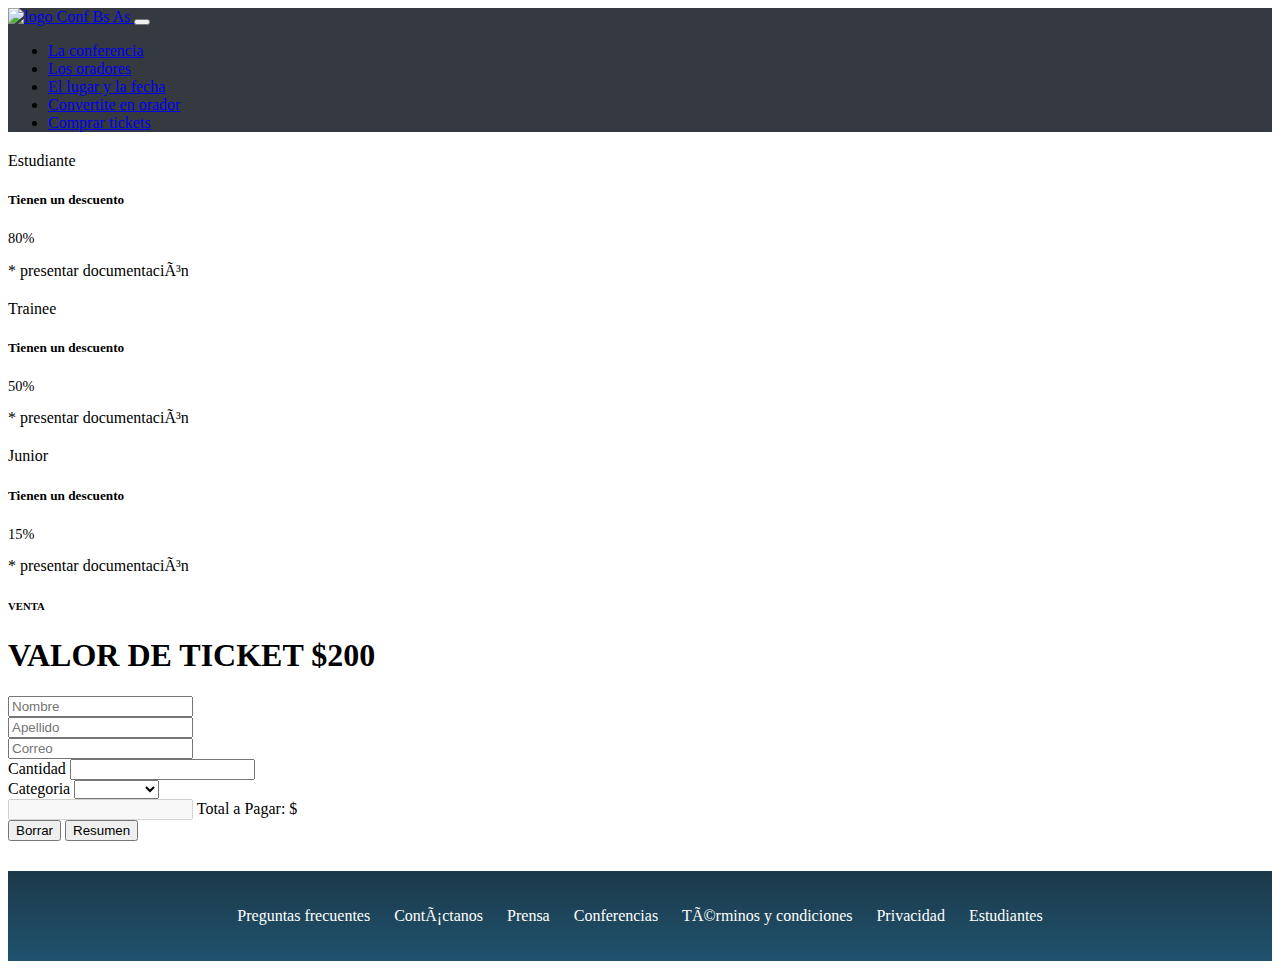
==== compraTickets.html @ 9139b769 "entrega javascript 4/11" ====
<!DOCTYPE html>
<html lang="en">

<head>
  <meta charset="UTF-3">
  <meta name="viewport" content="width=device-width, initial-scale=1.0">
  <title>TP INTEGRADOR Javascrip</title>

  <link href="https://cdn.jsdelivr.net/npm/bootstrap@5.3.2/dist/css/bootstrap.min.css" rel="stylesheet"
    integrity="sha384-T3c6CoIi6uLrA9TneNEoa7RxnatzjcDSCmG1MXxSR1GAsXEV/Dwwykc2MPK8M2HN" crossorigin="anonymous">
  <link rel="stylesheet" type="text/css" href="index.css" />
</head>

<body>
  <!--Navbar-->

  <nav class="navbar navbar-expand-lg navbar-dark">
    <div class="container-fluid d-flex justify-content-around">

      <!--logo inicio-->
      <a class="navbar-brand" href="index.html">
        <img src="imagenes_integrador_front/codoacodo.png" alt="logo" width="90"> Conf Bs As
      </a>
      <!--boton menu-->
      <button class="navbar-toggler" type="button" data-bs-toggle="collapse" data-bs-target="#menu" aria-controls="menu"
        aria-expanded="false" aria-label="Toggle navigation">
        <span class="navbar-toggler-icon"></span>
      </button>
      <!-- elementos de navbar-->
      <div class="d-flex flex-row-reverse">
        <div class="collapse navbar-collapse" id="menu">
          <ul class="navbar-nav">
            <li class="nav-item"><a class="nav-link active" aria-current="page" href="index.html#conferencia">La conferencia</a></li>
            <li class="nav-item"><a class="nav-link" href="index.html#oradores">Los oradores</a></li>
            <li class="nav-item"><a class="nav-link" href="index.html#lugar">El lugar y la fecha</a></li>
            <li class="nav-item"><a class="nav-link" href="index.html#formulario">Convertite en orador</a></li>
            <li class="nav-item"><a class="nav-link text-success" href="compraTickets.html">Comprar tickets</a></li>
          </ul>
        </div>
      </div>
    </div>
  </nav>

  <!--Categorias Tickets-->
  <div class="container-fluid card-container">
    <div class="row justify-content-center mt-5 text-center">
      <!--descuento 1-->
      <div class="card border-success mb-3 ms-1 me-1 col-2" id="estudiante" data-categoria="Estudiante" onclick="seleccionarCategoria('Estudiante', this)">
        <div class="bg-transparent fs-4 mt-3 mb-3">Estudiante</div>
        <div class="text-success">
          <h5 class="card-title mt-3 mb-3">Tienen un descuento</h5>
          <p class="card-text fs-5 mt-3 mb-3">80%</p>
        </div>
        <div class="bg-transparent mt-3 mb-3">* presentar documentación</div>
      </div>
      <!--descuento 2-->
      <div class="card border-success mb-3 ms-1 me-1 col-2"id="trainee" data-categoria="Trainee" onclick="seleccionarCategoria('Trainee', this)" >
        <div class="bg-transparent fs-4 mt-3 mb-3">Trainee</div>
        <div class="text-success">
          <h5 class="card-title mt-3 mb-3">Tienen un descuento</h5>
          <p class="card-text fs-5 mt-3 mb-3">50%</p>
        </div>
        <div class="bg-transparent mt-3 mb-3">* presentar documentación</div>
      </div>
      <!--descuento 3-->
      <div class="card border-success mb-3 ms-1 me-1 col-2" id="junior" data-categoria="Junior" onclick="seleccionarCategoria('Junior', this)">
        <div class="bg-transparent fs-4 mt-3 mb-3">Junior</div>
        <div class="text-success">
          <h5 class="card-title mt-3 mb-3">Tienen un descuento</h5>
          <p class="card-text fs-5 mt-3 mb-3">15%</p>
        </div>
        <div class="bg-transparent mt-3 mb-3">* presentar documentación</div>
      </div>
    </div>
  </div>

<!--Formulario-->

<form class="container-fluid align-items-center mt-4" id="form.compra">
<div class="div_form mt-3 mb-4">
    <h6 class="text-center mb-0">VENTA</h6>
    <h1 class="text-center">VALOR DE TICKET $200</h1>
</div>

<!--inputs-->
<div class="row justify-content-center">
  <div class="mt-3 mb-3 col-lg-3 col-5">
    <input type="name" class="form-control" id="" placeholder="Nombre" required>
  </div>
  <div class="mt-3 mb-3 col-lg-3 col-5">
    <input type="lastName" class="form-control" id="" placeholder="Apellido" required>
  </div>
</div>
<div class="row justify-content-center">
  <div class="mt-1 mb-3 col-lg-6 col-10">
    <input type="email" class="form-control" id="" placeholder="Correo" required>
  </div>
</div>
<div class="row justify-content-center">
  <div class="mb-3 col-lg-3 col-5">
    <label for="cantidad" class="form-label">Cantidad</label>
    <input type="number" class="form-control" id="cantidad" min="1" required >
  </div>
  <div class="mb-3 col-lg-3 col-5">
    <label for="seleccion" class="form-label">Categoria</label>
    <select id="inputSeleccion" class="form-select" required onchange="seleccionarCategoria(this.value)">
      <option value="" selected></option>
      <option value="Estudiante">Estudiante</option>
      <option value="Trainee">Trainee</option>
      <option value="Junior">Junior</option>
    </select>
    </select>
  </div>
</div>
<div class="row  justify-content-center">
<div class="form-floating mb-3 justify-content-center col-lg-6 col-10">
  <input  class="form-control" id="floatingInputDisabled" placeholder="" disabled>
  <label class="ms-3" id="res" for="floatingInputDisabled">Total a Pagar: $</label>
</div></div>

<!--Botones formulario-->
<div class="row justify-content-center mt-2 mb-5">
  <button onclick="resetearFormulario()" class="boton_form btn col-lg-2 col-4">Borrar</button>
  <button onclick="calcular()" class="boton_form btn col-lg-2 col-4">Resumen</button>
  
</div>
</form>


 <!-- Footer -->

 <footer>
    <div class="container-fluid">
        <ul class="footer-links">
            <li><a href="faq.html">Preguntas frecuentes</a></li>
            <li><a href="contacto.html">Contáctanos</a></li>
            <li><a href="prensa.html">Prensa</a></li>
            <li><a href="conferencias.html">Conferencias</a></li>
            <li><a href="terms.html">Términos y condiciones</a></li>
            <li><a href="privacidad.html">Privacidad</a></li>
            <li><a href="estudiantes.html">Estudiantes</a></li>
        </ul>
    </div>
</footer>


  <!--fin-->
  <script src="https://cdn.jsdelivr.net/npm/bootstrap@5.3.2/dist/js/bootstrap.bundle.min.js"
    integrity="sha384-C6RzsynM9kWDrMNeT87bh95OGNyZPhcTNXj1NW7RuBCsyN/o0jlpcV8Qyq46cDfL"
    crossorigin="anonymous"></script>
     <!--javascript-->
    <script src="compraTickets.js"></script>
</body>
</html>
---- index.css ----
/* navbar */

.navbar {
  background-color: rgb(53, 58, 64);
  justify-content: flex-end;
  
}

@media (max-width: 768px) {
  .navbar-collapse {
      flex-direction: column;
      align-items: center;
      text-align: center;
  }
}

.navbar-toggler {
  justify-self: right;
}

/* la conferencia */

/* img carousel */
.carousel-item {
  position: relative;
  background-position: center;
  background-size: cover; 
  max-height: 850px
}


@media (max-width: 1200px) {
  .carousel-inner img {
    width: 100%; 
    object-fit: cover; 
    height: 100vh;
  }
}

.slide img {
  filter: brightness(50%);
  position: relative;
  margin: auto;
}

/* texto carousel */
.carousel-caption {
  width: -800px;
  height: 500px;
  
  text-align: right;
  justify-content: right;
  top: 30%;
  bottom: auto;
}

@media (min-width: 1200px) {
  .carousel-caption {
    margin-left: 30%;
    font-size: 1.2em;
  }
}

@media (max-width: 500px) {
  #caption-mobile {
    font-size: 1em;
  }
}

/* botones carousel*/

@media (max-width: 768px) {
  .btn-md {
      display: block;
      width: auto;
  }
}



/* oradores */


.card {
  margin-top: 20px;
  width: 70;
}

.card-text {
  font-size: 0.9em;
  margin-top: 20px;
}

.card-img-top {
  box-sizing: content-box;
  max-height: 350px;
  object-fit: cover;
}

.btn-react {
  background-color: rgb(23, 162, 185);
}

.btn-react:hover {
  background-color: rgb(45, 149, 168)
}

#card-btn {
  height: 25px;
  margin-bottom: 7px;
  font-weight: bold;
  text-align: center;
  line-height: 15px;
}


/*el lugar y la fecha*/

.info {
  margin-top: 100px;
  margin-bottom: 0;
  min-height: 400px;
  max-height: 700px;
  object-fit: fill;
  background-color: rgb(53, 58, 64);
}

@media (max-width: 768px) {
  .info {
      margin-top: auto;
  }
}


.info p{
  color: aliceblue;
  text-align: left;
}

.title{
  color: aliceblue;
  margin-bottom: 20px;
}

#img-info {
  margin-top: 100px;
  margin-bottom: 0;
  object-fit: cover; 
  width: 100%;
  min-height: 400px;
  max-height: 700px;
}

/* formulario */


.formulario {
  max-width: 900px;
  margin-top: -15%;
}

@media (min-width: 600px) {
  .formulario {
      margin-top: -5% ;
  }
}

/* texto formulario*/

#form-p1 {
  font-size: medium;
  margin-bottom: -3px;
}

#form-p2 {
font-size: 1.3em;
}

@media (max-width: 768px) {
  #form-p2 {
      font-size: medium;
  }
}

#Comentarios {
  font-size: large;
}

@media (max-width: 768px) {
  .feedback {
      font-size: small;
  }
}

/* botones formulario*/

.btn-enviar {
  background-color: rgb(150, 201, 62);
  width: 100%;
  margin-top: 20px;
}

.btn-enviar:hover {
  background-color: rgb(122, 172, 36)
}



/* footer */


footer {
  background: linear-gradient(to bottom, #1c3949, #1f526e);
  color: #fff;
  padding: 20px 0;
  text-align: center; 
  margin-top: 30px;
}

.footer-links {
  list-style: none;
  padding: 0;
}

.footer-links li {
  display: inline-block; /* horizontal*/
  margin: 0 10px; 
}

.footer-links a {
  text-decoration: none;
  color: #fff;
}



  @media (max-width: 900px) {
    .footer-links li {
        display: block; 
        margin: 10px 0; 
    }
}
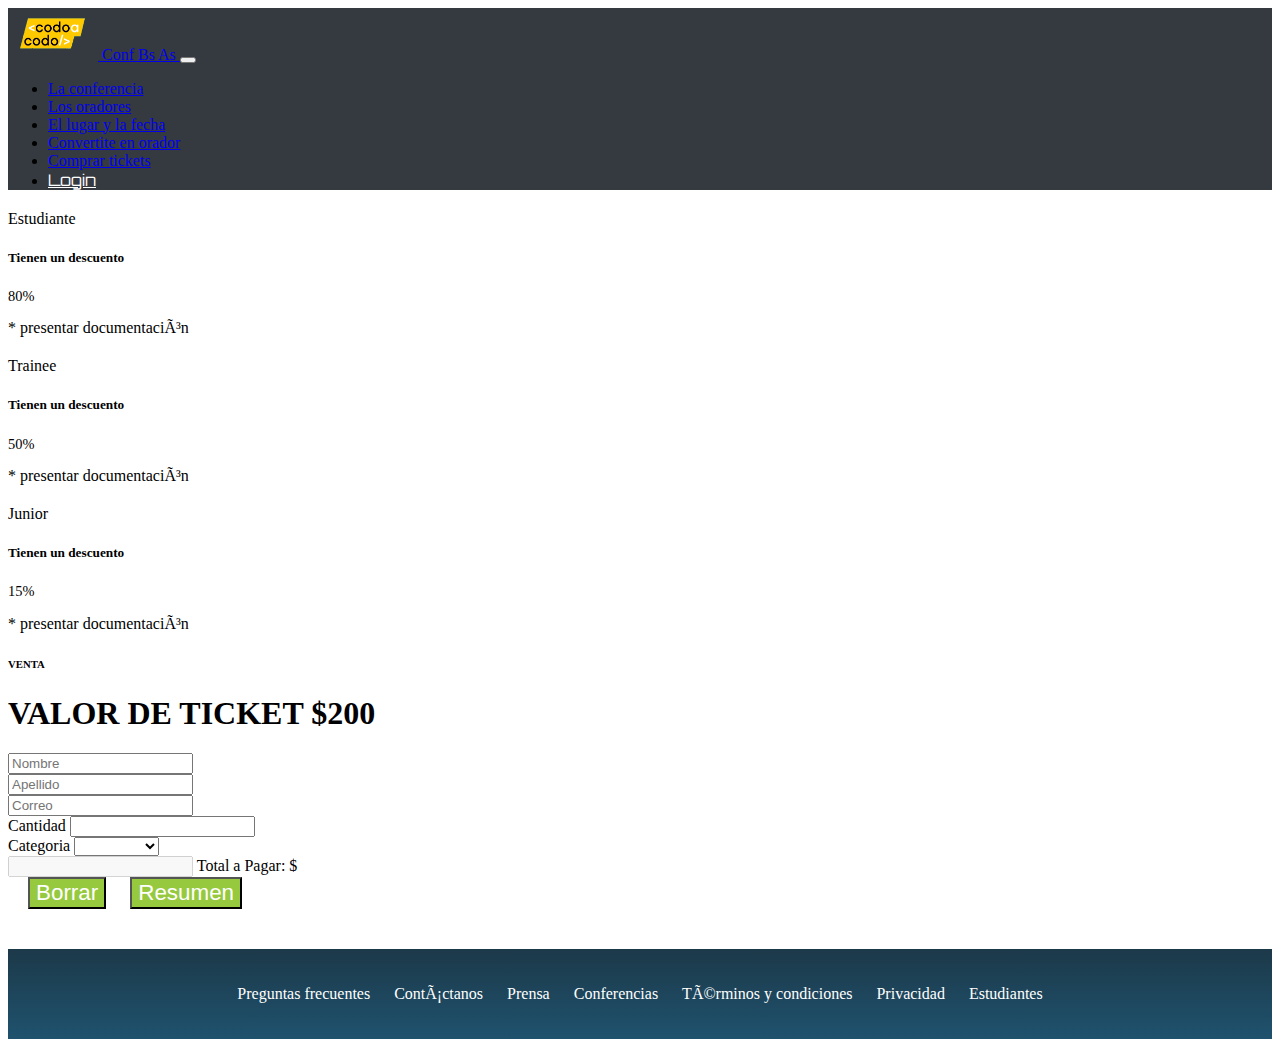
==== commit e7405879: "Update compraTickets.html" ====
--- a/compraTickets.html
+++ b/compraTickets.html
@@ -8,6 +8,7 @@
 
   <link href="https://cdn.jsdelivr.net/npm/bootstrap@5.3.2/dist/css/bootstrap.min.css" rel="stylesheet"
     integrity="sha384-T3c6CoIi6uLrA9TneNEoa7RxnatzjcDSCmG1MXxSR1GAsXEV/Dwwykc2MPK8M2HN" crossorigin="anonymous">
+  <link href="https://fonts.googleapis.com/css2?family=Orbitron:wght@700&display=swap" rel="stylesheet">
   <link rel="stylesheet" type="text/css" href="index.css" />
 </head>
 
@@ -35,6 +36,9 @@
             <li class="nav-item"><a class="nav-link" href="index.html#lugar">El lugar y la fecha</a></li>
             <li class="nav-item"><a class="nav-link" href="index.html#formulario">Convertite en orador</a></li>
             <li class="nav-item"><a class="nav-link text-success" href="compraTickets.html">Comprar tickets</a></li>
+            <li class="nav-item" >
+              <a class ="nav-link  btn btn-outline-light" id="botonLogin" href="login.html">Login</a>
+          </li>
           </ul>
         </div>
       </div>
@@ -45,7 +49,7 @@
   <div class="container-fluid card-container">
     <div class="row justify-content-center mt-5 text-center">
       <!--descuento 1-->
-      <div class="card border-success mb-3 ms-1 me-1 col-2" id="estudiante" data-categoria="Estudiante" onclick="seleccionarCategoria('Estudiante', this)">
+      <div class="card border-primary mb-3 ms-1 me-1 col-2" id="estudiante" data-categoria="Estudiante" onclick="seleccionarCategoria('Estudiante', this)">
         <div class="bg-transparent fs-4 mt-3 mb-3">Estudiante</div>
         <div class="text-success">
           <h5 class="card-title mt-3 mb-3">Tienen un descuento</h5>
@@ -54,7 +58,7 @@
         <div class="bg-transparent mt-3 mb-3">* presentar documentación</div>
       </div>
       <!--descuento 2-->
-      <div class="card border-success mb-3 ms-1 me-1 col-2"id="trainee" data-categoria="Trainee" onclick="seleccionarCategoria('Trainee', this)" >
+      <div class="card border-info mb-3 ms-1 me-1 col-2"id="trainee" data-categoria="Trainee" onclick="seleccionarCategoria('Trainee', this)" >
         <div class="bg-transparent fs-4 mt-3 mb-3">Trainee</div>
         <div class="text-success">
           <h5 class="card-title mt-3 mb-3">Tienen un descuento</h5>
@@ -63,7 +67,7 @@
         <div class="bg-transparent mt-3 mb-3">* presentar documentación</div>
       </div>
       <!--descuento 3-->
-      <div class="card border-success mb-3 ms-1 me-1 col-2" id="junior" data-categoria="Junior" onclick="seleccionarCategoria('Junior', this)">
+      <div class="card border-warning mb-3 ms-1 me-1 col-2" id="junior" data-categoria="Junior" onclick="seleccionarCategoria('Junior', this)">
         <div class="bg-transparent fs-4 mt-3 mb-3">Junior</div>
         <div class="text-success">
           <h5 class="card-title mt-3 mb-3">Tienen un descuento</h5>
@@ -76,8 +80,8 @@
 
 <!--Formulario-->
 
-<form class="container-fluid align-items-center mt-4" id="form.compra">
-<div class="div_form mt-3 mb-4">
+<form class="container-fluid" id="form.compra">
+  <div class="div_form mt-3">
     <h6 class="text-center mb-0">VENTA</h6>
     <h1 class="text-center">VALOR DE TICKET $200</h1>
 </div>
@@ -119,12 +123,12 @@
 </div></div>
 
 <!--Botones formulario-->
-<div class="row justify-content-center mt-2 mb-5">
-  <button onclick="resetearFormulario()" class="boton_form btn col-lg-2 col-4">Borrar</button>
-  <button onclick="calcular()" class="boton_form btn col-lg-2 col-4">Resumen</button>
+<div class="row justify-content-center mb-5 mt-2" >
+  <button type="button" onclick="resetearFormulario()" class="boton_form btn col-lg-3 col-5 mb-3 me-2">Borrar</button>
+  <button type="button" onclick="calcular()" class="boton_form btn col-lg-3 col-5 mb-3 ms-2">Resumen</button>
   
-</div>
-</form>
+</div></form>
+
 
 
  <!-- Footer -->
@@ -151,4 +155,4 @@
      <!--javascript-->
     <script src="compraTickets.js"></script>
 </body>
-</html>+</html>
--- a/index.css
+++ b/index.css
@@ -16,6 +16,19 @@
 
 .navbar-toggler {
   justify-self: right;
+}
+
+#botonLogin {
+  border-color: white; /* Borde blanco */
+  border-radius:  5px ; 
+  border-width: 1px; 
+  font-family: 'Orbitron', sans-serif;
+  color: #fff;
+}
+
+
+#botonLogin:hover {
+  background-color: #848789; /* Gris claro al pasar el mouse */
 }
 
 /* la conferencia */
@@ -194,13 +207,13 @@
 
 /* botones formulario*/
 
-.btn-enviar {
+.btnCrear {
   background-color: rgb(150, 201, 62);
   width: 100%;
   margin-top: 20px;
 }
 
-.btn-enviar:hover {
+.btnCrear:hover {
   background-color: rgb(122, 172, 36)
 }
 
@@ -214,7 +227,7 @@
   color: #fff;
   padding: 20px 0;
   text-align: center; 
-  margin-top: 30px;
+  margin-top: 30px; 
 }
 
 .footer-links {
@@ -223,8 +236,8 @@
 }
 
 .footer-links li {
-  display: inline-block; /* horizontal*/
-  margin: 0 10px; 
+  display: inline-block;
+  margin: 0 10px;
 }
 
 .footer-links a {
@@ -232,17 +245,68 @@
   color: #fff;
 }
 
-
-
-  @media (max-width: 900px) {
-    .footer-links li {
-        display: block; 
-        margin: 10px 0; 
-    }
-}
-
-
-
-
-
-
+@media (max-width: 900px) {
+  .footer-links li {
+    display: block;
+    margin: 10px 0;
+  }
+}
+
+
+/* cards compra de tickets */
+
+.card:hover {
+  background-color: #f0f0f0; 
+  box-shadow: 0 4px 8px rgba(0, 0, 0, 0.2); 
+}
+
+.selected {
+background-color: #ffffcc; 
+border: 2px solid #ffcc00; 
+}
+
+.card {
+  min-width: 200px;
+}
+
+/* botones formulario de compra */
+
+.boton-container {
+  display: flex;
+  justify-content: center; 
+  align-items: center;
+  margin-top: 20px; 
+  margin-bottom: 50px;
+  width: 100%;
+}
+
+
+.boton_form{
+  font-size: 1.4em;
+  background-color: rgb(150, 201, 62);
+  color: white;
+  margin-left: 20px;
+  margin-bottom: 10px;
+  
+}
+@media (max-width: 768px) {
+  .boton_form {
+      font-size: 1em; 
+  }
+}
+
+.boton_form:hover{
+  background-color: rgb(122, 172, 36);
+  color: white;
+}
+
+#form-compra {
+  max-width: 900px;
+}
+
+/* forms */
+#tema {
+width: 852px;
+  
+}
+
